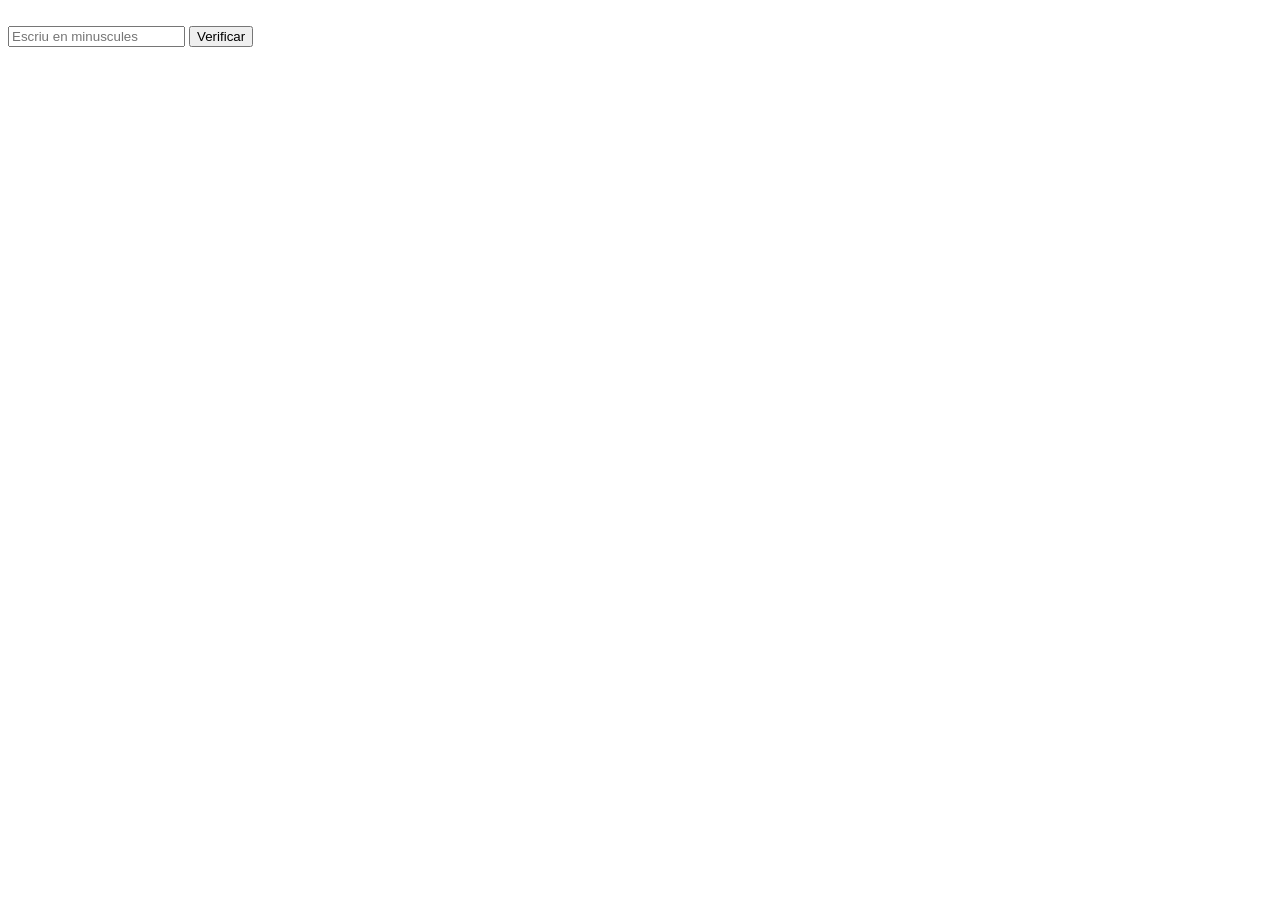
==== alfa.html @ af497d51 "Add files via upload" ====
<!DOCTYPE html>
<!--
To change this license header, choose License Headers in Project Properties.
To change this template file, choose Tools | Templates
and open the template in the editor.
-->
<html>
    <head>
        <title>TODO supply a title</title>
        <meta charset="UTF-8">
        <meta name="viewport" content="width=device-width, initial-scale=1.0">
        
        <link rel="stylesheet" href="css/penjat.css">
        <script src="alfa.js">       </script>
        
    </head>
    
 
        <div><b style="color: white;">Prototip JOC Penjat</b></div>
<body onload="amagaTot();" style="background-image: url('img/Castle2.png'); background-size: 1340px 980px; background-repeat: no-repeat">
         
            
        <input type="text" placeholder="Escriu en minuscules" id="valor">  <button onclick="Comprovar();">Verificar</button>
            <h2 style="color: white;">Paraula</h2>
             
            <p style="color: white;" id="bones"> _ _ _ _ _ _ _ </p>
            
            <h2 style="color: white;"> Vides</h2>
            
            <p style="color: white;" id="vides">&nbsp;&nbsp;&nbsp;&nbsp;&nbsp;&nbsp;&nbsp;7</p>
            
            <p style="color: white;" id="dolentes"> _ _ _ _ _ _ _ </p>
            
            
             
            <div>
            
            <div/>
            
    <div>
                
        <img src="img/ahorcado_6.png" alt="" id="ahorcado_6" style="width:280px;heitht:270px;" title="Et queden 6 vides!">
          
          <img src="img/ahorcado_5.png" alt="" id="ahorcado_5" style="width:280px;heitht:270px;" title="Et queden 5 vides!">
          
          <img src="img/ahorcado_4.png" alt="" id="ahorcado_4" style="width:280px;heitht:270px;" title="Et queden 4 vides!">
          
          <img src="img/ahorcado_3.png" alt="" id="ahorcado_3" style="width:280px;heitht:270px;" title="Et queden 3 vides!">
          
          <img src="img/ahorcado_2.png" alt="" id="ahorcado_2" style="width:280px;heitht:270px;" title="Et queden 2 vides!">
          
          <img src="img/ahorcado_1.png" alt="" id="ahorcado_1" style="width:280px;heitht:270px;" title="Et queden 1 vida!">
          
          <img src="img/ahorcado_0.png" alt="" id="ahorcado_0" style="width:280px;heitht:270px;" title="has mort bastard!">
          
    <div/>
                
    <div><b style="color: #FFFFFF">  design by DimovCorp.</b></div>
    
</html>
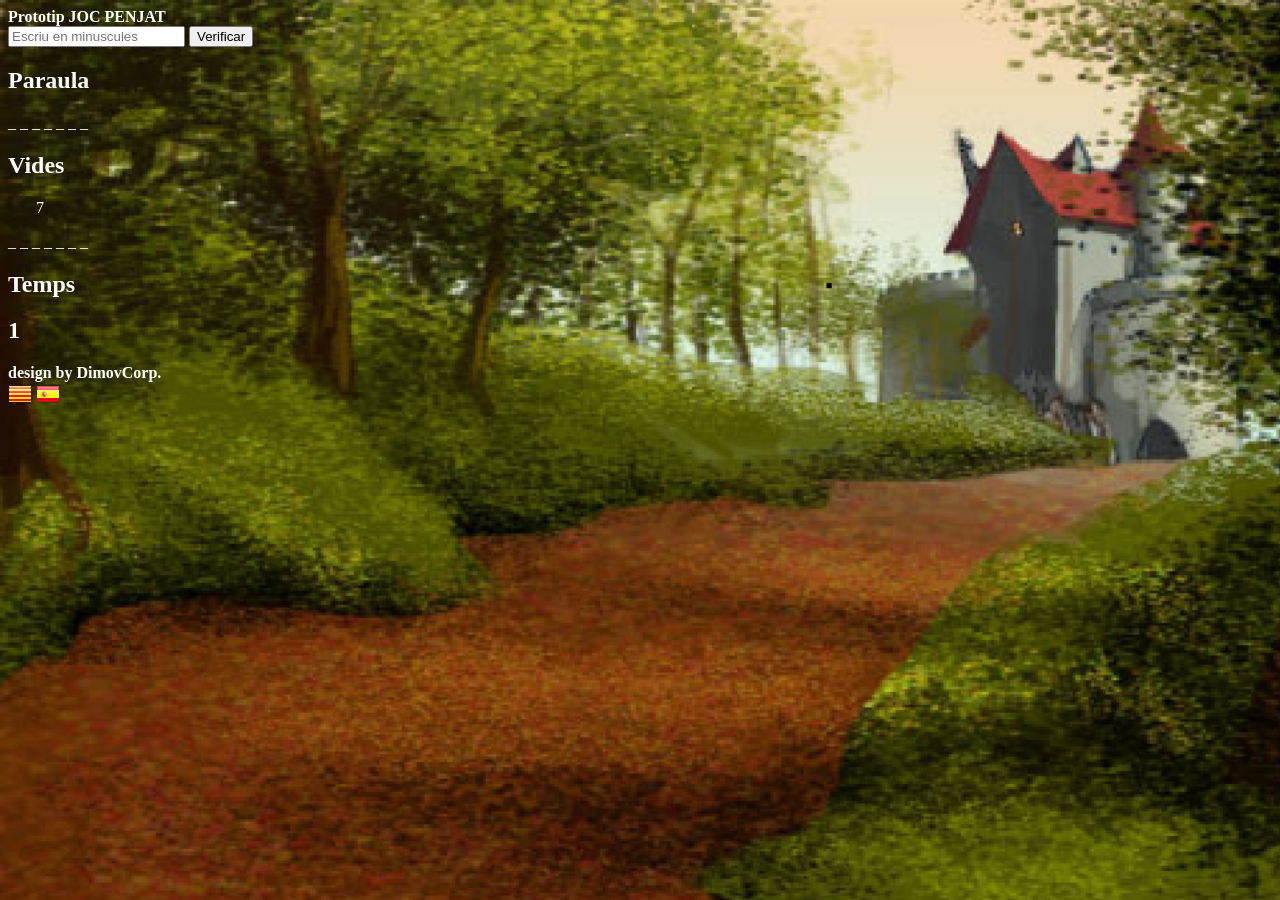
==== commit 0e5558e0: "Add files via upload" ====
--- a/alfa.html
+++ b/alfa.html
@@ -16,10 +16,18 @@
     </head>
     
  
-        <div><b style="color: white;">Prototip JOC Penjat</b></div>
+        <div><b style="color: white;">Prototip JOC PENJAT</b></div>
 <body onload="amagaTot();" style="background-image: url('img/Castle2.png'); background-size: 1340px 980px; background-repeat: no-repeat">
          
-            
+       <script> 
+       var seconds = 0;
+       function timer(){
+              seconds = seconds + 1;
+              document.getElementById("counter").innerHTML = seconds;  
+       }
+              setInterval(timer, 1000);  
+        </script>
+          
         <input type="text" placeholder="Escriu en minuscules" id="valor">  <button onclick="Comprovar();">Verificar</button>
             <h2 style="color: white;">Paraula</h2>
              
@@ -31,11 +39,9 @@
             
             <p style="color: white;" id="dolentes"> _ _ _ _ _ _ _ </p>
             
-            
+            <h2 style="color: white;" >Temps</h2>
+            <h2 style="color: white;"  id="counter">0</h2>
              
-            <div>
-            
-            <div/>
             
     <div>
                 
@@ -57,4 +63,45 @@
                 
     <div><b style="color: #FFFFFF">  design by DimovCorp.</b></div>
     
+    <audio id="bell_toll">
+        <source src="aud/bell_toll.mp3" type="audio/mpeg">
+    </audio>
+    
+     <audio id="bell_toll_x3">
+        <source src="aud/bell_toll_x3.mp3" type="audio/mpeg">
+    </audio>
+    
+     <audio id="boom_cloud">
+        <source src="aud/boom_cloud.mp3" type="audio/mpeg">
+    </audio>
+    
+     <audio id="cat-fight">
+        <source src="aud/cat-fight.mp3" type="audio/mpeg">
+    </audio>
+    
+    <audio id="cheer">
+        <source src="aud/cheer.mp3" type="audio/mpeg">
+    </audio>
+
+     <audio id="clock_ticking">
+        <source src="aud/clock_ticking.mp3" type="audio/mpeg">
+    </audio>
+    
+     <audio id="miau">
+        <source src="aud/miau.mp3" type="audio/mpeg">
+    </audio>
+    
+     <audio id="mystery">
+        <source src="aud/mystery.mp3" type="audio/mpeg">
+    </audio>
+    
+
+<a href="https://penjat-github.netlify.app/imatgesons.html"    
+   id="ca" > <img src="img/ca.png" alt="tra_ca" title="en Catala"></a>
+   
+<a href="https://penjat--github-netlify-app.translate.goog/imatgesons.html?
+   _x_tr_sl=auto&_x_tr_tl=es&_x_tr_hl=es"
+   
+   id="es"> <img src="img/es.png" alt="tra" title="en Español"></a>
+        </body>
 </html>
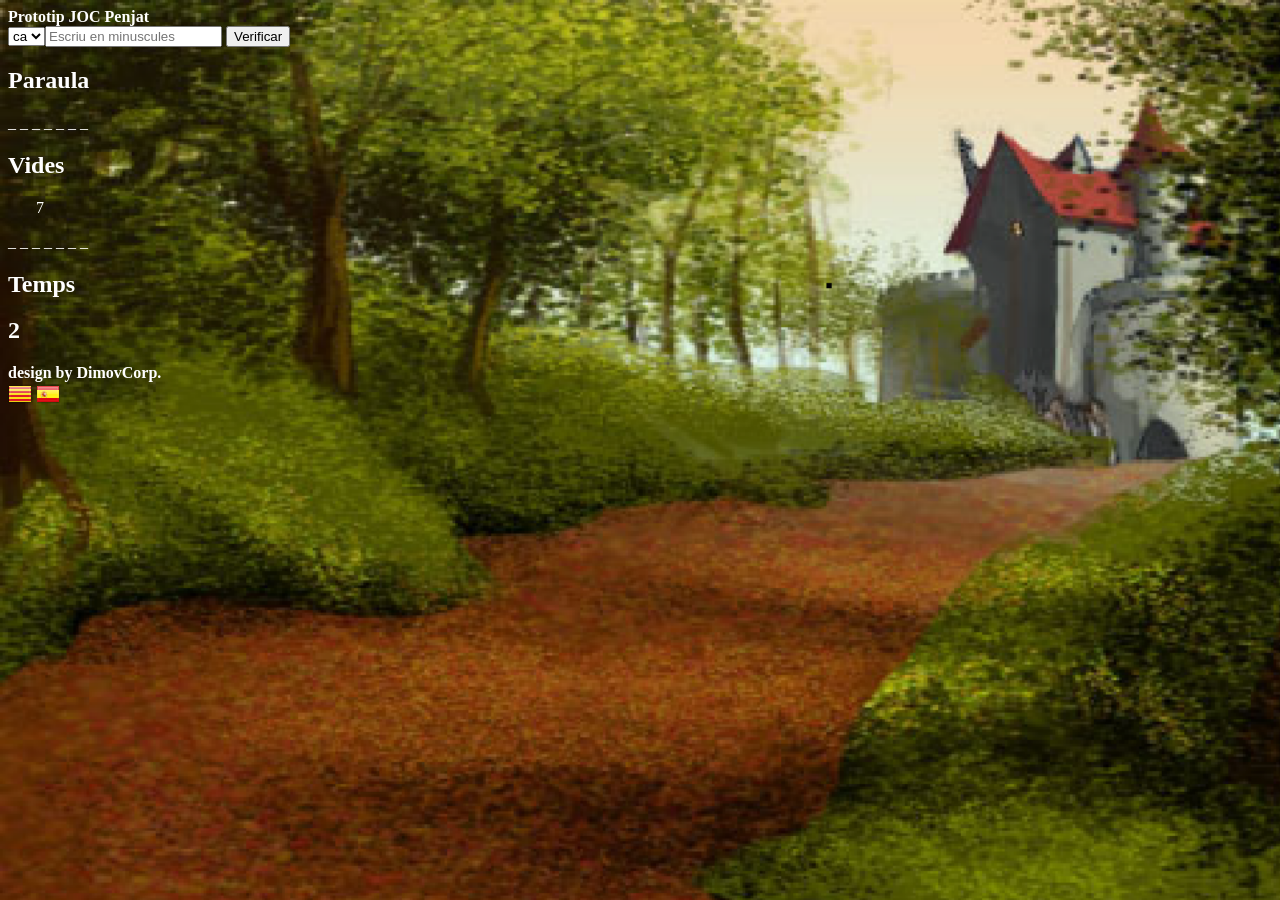
==== commit 3f88b55e: "Add files via upload" ====
--- a/alfa.html
+++ b/alfa.html
@@ -11,10 +11,21 @@
         <meta name="viewport" content="width=device-width, initial-scale=1.0">
         
         <link rel="stylesheet" href="css/penjat.css">
-        <script src="alfa.js">       </script>
-        
+        <script src="basededades.js"></script>
+        <script src="js/alasql.js"></script>
+        <script src='js/sql.js'></script>
     </head>
     
+     <div><b style="color: white;">Prototip JOC Penjat</b></div>
+<body onload="amagaTot();" style="background-image: url('img/Castle2.png'); background-size: 1340px 980px; background-repeat: no-repeat">
+     
+        <select name="Idiomes" id="Idiomes" onchange="CanviarIdioma(this.value)" title="Select">
+            <option value="ca">ca</option>
+            <option value="es">es</option>
+            <option value="en">en</option>
+            <option value="fr">fr</option>
+            <option value="de">de</option>
+            <option value="it">it</option>
  
         <div><b style="color: white;">Prototip JOC PENJAT</b></div>
 <body onload="amagaTot();" style="background-image: url('img/Castle2.png'); background-size: 1340px 980px; background-repeat: no-repeat">
